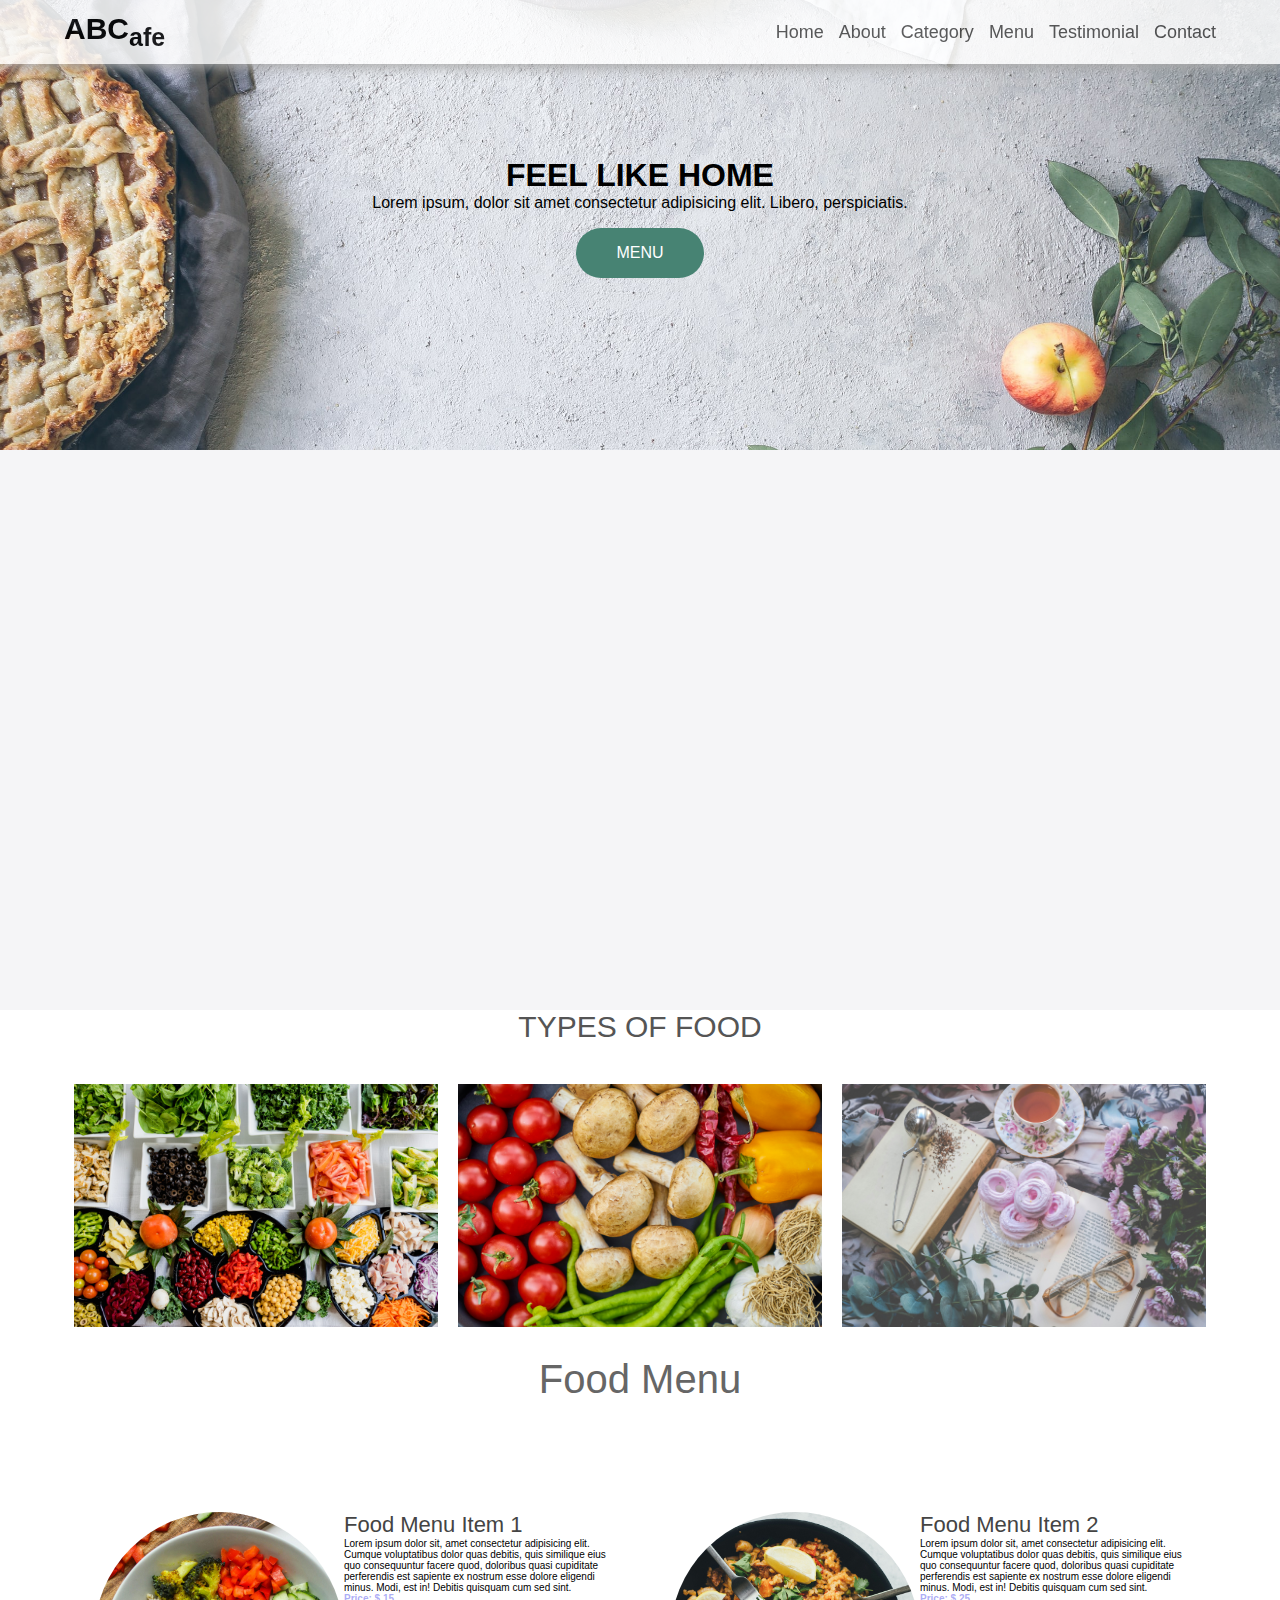
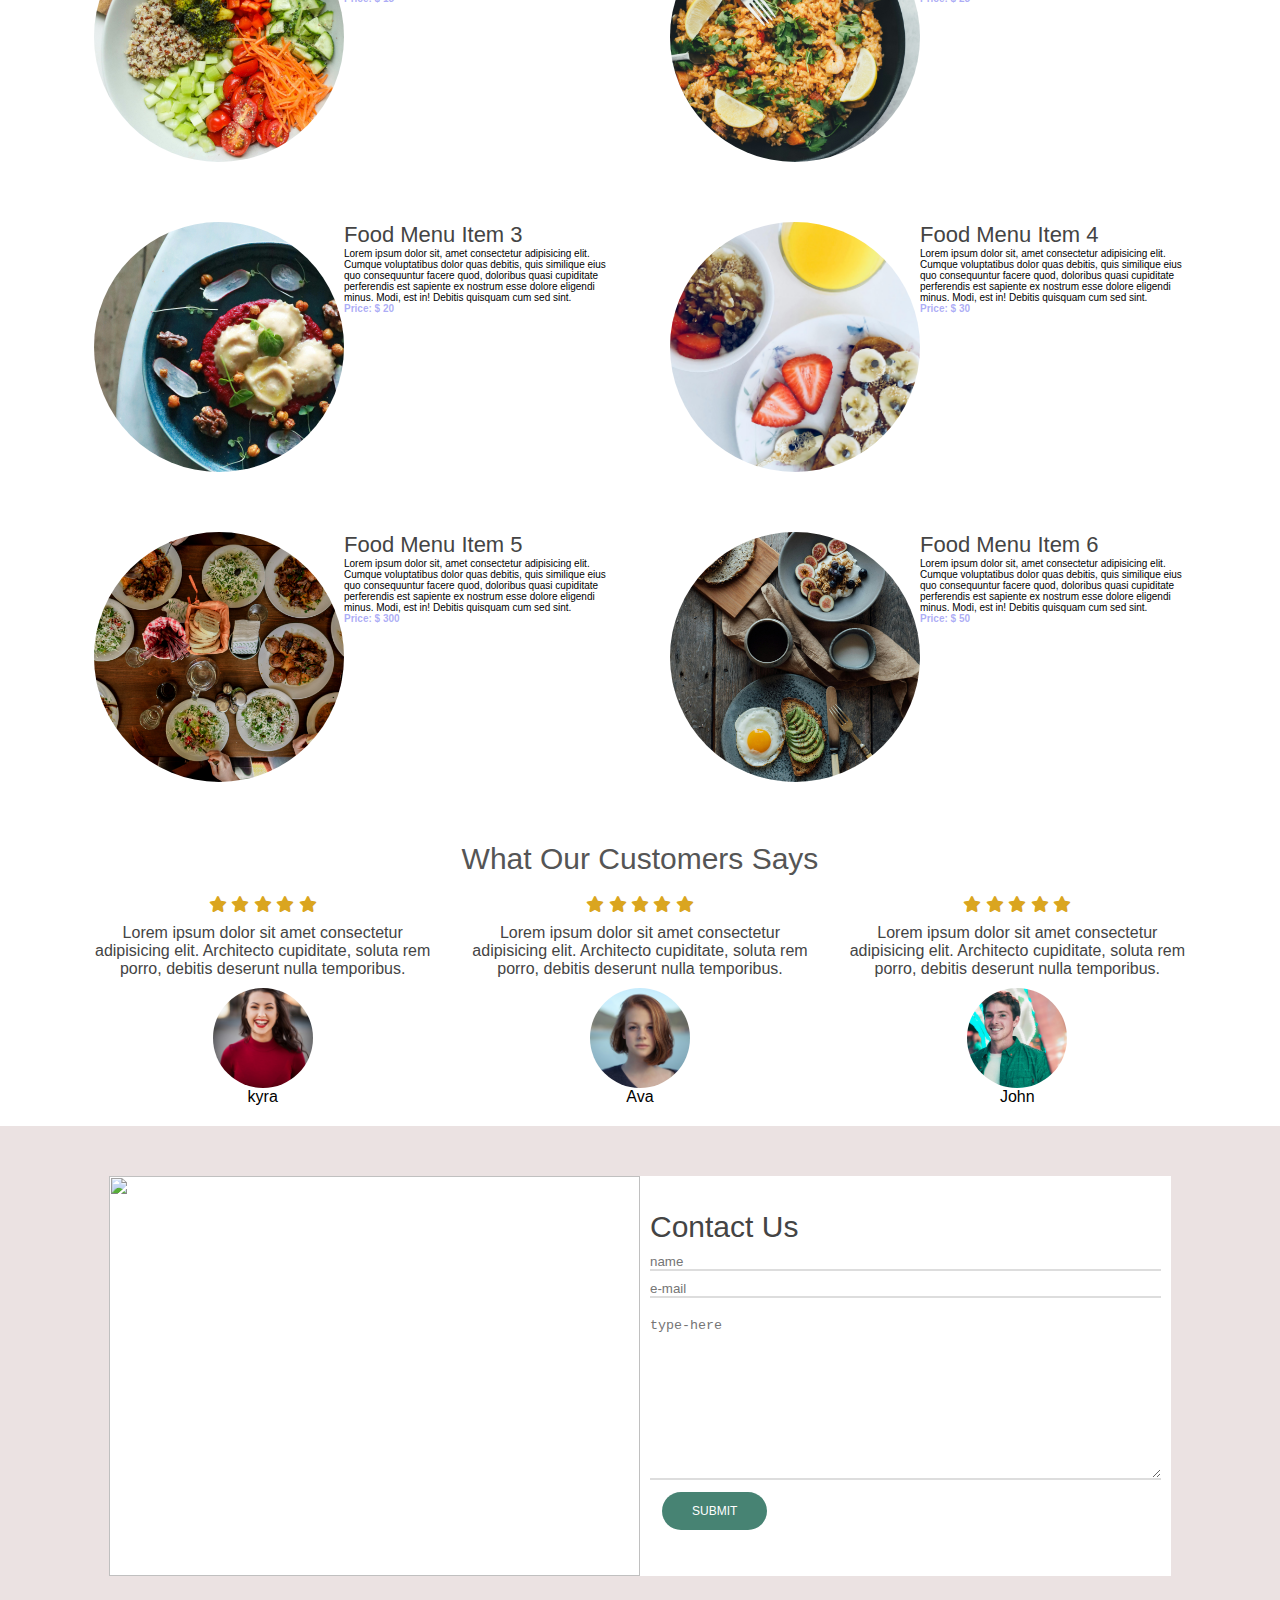
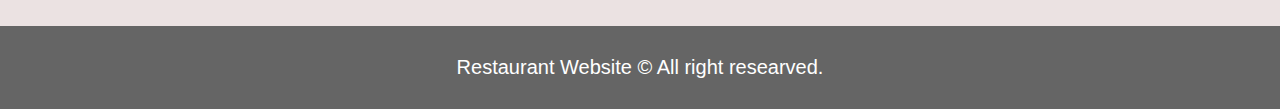
==== index.html @ 2dacd5f7 "Add files via upload" ====
<!DOCTYPE html>
<html lang="en">
  <head>
      <meta charset="UTF-8">
      <meta name="viewport" content="width=device-width, initial-scale=1.0">
        <link rel="stylesheet" href="/CSS/style.css">
        <link rel="stylesheet" href="https://cdnjs.cloudflare.com/ajax/libs/font-awesome/6.5.1/css/all.min.css"/>
<link rel="preconnect" href="https://fonts.gstatic.com" crossorigin>
<link href="https://fonts.googleapis.com/css2?family=Poppins:ital,wght@0,100;0,200;0,300;0,400;0,500;0,600;0,700;0,800;0,900;1,100;1,200;1,300;1,400;1,500;1,600;1,700;1,800;1,900&family=Roboto:ital,wght@0,100;0,300;0,400;0,500;0,700;0,900;1,100;1,300;1,400;1,500;1,700;1,900&display=swap" rel="stylesheet">
      <title>Restaurant Website</title>
    </head>
  <body>
        <nav class="navbar">
            <div class="navbar-container container">
                <input type="checkbox">
                  <div class="hamburger-lines">
                      <span class="line line1"></span>
                      <span class="line line2"></span>
                      <span class="line line3"></span>
                  </div>
                 <ul class="menu-items">
                   <li><a href="#showcase">Home</a></li>
                   <li><a href="#about">About</a></li>
                   <li><a href="#food">Category</a></li>
                   <li><a href="#food-menu">Menu</a></li>
                   <li><a href="#testimonials">Testimonial</a></li>
                   <li><a href="#contact">Contact</a></li>
                 </ul>
                 <h1 class="logo">ABC<sub>afe</sub>
                 </h1>
          
                 
            </div>
        </nav>
           <section class="showcase-area" id="showcase">
                 <div class="showcase-container">
                    <h1 class="main-title">Feel Like Home</h1>
                    <p>Lorem ipsum, dolor sit amet consectetur adipisicing elit. Libero, perspiciatis.</p>
                    <a href="#food-menu" class="btn btn-primary">Menu</a>
                 </div>
               
           </section>
                        <section id="about">
                            <div class="about-wrapper container">
                                 <div class="about-text">
                                     <p class="small">About Us</p>
                                      <h2>We have been making healthy food since started</h2>
                                      <p>Lorem ipsum dolor sit amet consectetur adipisicing elit. Aliquam ipsa iusto voluptates quam exercitationem porro animi quas, adipisci eveniet possimus?</p>
                                 </div>
                                 <div class="about-img">
                                    <img src="/IMG/pexels-jane-doan-1099680.jpg" alt="About us">
                                 </div>
                            </div>
                        </section>
            <section id="food">
                  <h2>Types of Food</h2>
                    <div class="food-container container">
                           <div class="food-type fruits"> 
                              <div class="img-container">
                                  <img src="/IMG/about-img.jpg" alt="">
                                    <div class="img-content">
                                       <h3>fruits</h3>
                                       <a href="https://en.wikipedia.org/wiki/Fruit" class="btn btn-primary" target="_blank">Learn More</a>
                                    </div>
                              </div>
                           </div>
                           <div class="food-type vegetable">
                                <div class="img-container">
                                  <img src="/IMG/pexels-engin-akyurt-1435904.jpg" alt="">
                                    <div class="img-content">
                                      <h3>Vegetable</h3>
                                      <a href="https://en.wikipedia.org/wiki/Vegetable" class="btn btn-primary" target="_blank">Learn More</a>
                                    </div>
                                  </div>
                            </div>
                            <div class="food-type grain">
                                 <div class="img-container">
                                      <img src="/IMG/pexels-ylanite-koppens-1693626.jpg" alt="">
                                    <div class="img-content">
                                      <h3>Grain</h3>
                                      <a href="https://en.wikipedia.org/wiki/Grain" class="btn btn-primary" target="_blank">Learn More</a>
                                    </div>
                                  </div>
                            </div>
                      </div>
            </section>

       <section id="food-menu">
                  <h2 class="food-menu-heading">Food Menu</h2>
               <div class="food-menu-container container"> 
                        <div class="food-menu-item">
                               <div class="food-image">
                                    <img src="/IMG/pexels-polina-tankilevitch-3872370.jpg" alt="">
                               </div>
                              <div class="food-descripton">
                                  <h2 class="food-title">Food Menu Item 1</h2>
                                  <p>Lorem ipsum dolor sit, amet consectetur adipisicing elit. Cumque voluptatibus dolor quas debitis, quis similique eius quo consequuntur facere quod, doloribus quasi cupiditate perferendis est sapiente ex nostrum esse dolore eligendi minus. Modi, est in! Debitis quisquam cum sed sint.</p>
                                  <p class="food-price">Price: &#36; 15</p>
                              </div>
                        </div>
                      
                    <div class="food-menu-item">
                          <div class="food-image">
                              <img src="/IMG/annie-spratt-oT7_v-I0hHg-unsplash.jpg" alt="">
                          </div>
                        <div class="food-descripton">
                            <h2 class="food-title">Food Menu Item 2</h2>
                            <p>Lorem ipsum dolor sit, amet consectetur adipisicing elit. Cumque voluptatibus dolor quas debitis, quis similique eius quo consequuntur facere quod, doloribus quasi cupiditate perferendis est sapiente ex nostrum esse dolore eligendi minus. Modi, est in! Debitis quisquam cum sed sint.</p>
                            <p class="food-price">Price: &#36; 25</p>
                        </div>
                      </div>  
                            
                          <div class="food-menu-item">
                              <div class="food-image">
                                <img src="/IMG/pexels-geraud-pfeiffer-6605652.jpg" alt="">
                              </div>
                                <div class="food-descripton">
                                    <h2 class="food-title">Food Menu Item 3</h2>
                                    <p>Lorem ipsum dolor sit, amet consectetur adipisicing elit. Cumque voluptatibus dolor quas debitis, quis similique eius quo consequuntur facere quod, doloribus quasi cupiditate perferendis est sapiente ex nostrum esse dolore eligendi minus. Modi, est in! Debitis quisquam cum sed sint.</p>
                                    <p class="food-price">Price: &#36; 20</p>
                                </div>
                            </div>
                             
                            <div class="food-menu-item">
                                  <div class="food-image">
                                      <img src="/IMG/pexels-lisa-dol-916925.jpg" alt="">
                                  </div>
                                    <div class="food-descripton">
                                        <h2 class="food-title">Food Menu Item 4</h2>
                                        <p>Lorem ipsum dolor sit, amet consectetur adipisicing elit. Cumque voluptatibus dolor quas debitis, quis similique eius quo consequuntur facere quod, doloribus quasi cupiditate perferendis est sapiente ex nostrum esse dolore eligendi minus. Modi, est in! Debitis quisquam cum sed sint.</p>
                                        <p class="food-price">Price: &#36; 30</p>
                                    </div>
                              </div>

                              <div class="food-menu-item">
                                  <div class="food-image">
                                     <img src="/IMG/stefan-vladimirov-Q_Moi2xjieU-unsplash.jpg" alt="">
                                  </div>
                                   <div class="food-descripton">
                                      <h2 class="food-title">Food Menu Item 5</h2>
                                      <p>Lorem ipsum dolor sit, amet consectetur adipisicing elit. Cumque voluptatibus dolor quas debitis, quis similique eius quo consequuntur facere quod, doloribus quasi cupiditate perferendis est sapiente ex nostrum esse dolore eligendi minus. Modi, est in! Debitis quisquam cum sed sint.</p>
                                      <p class="food-price">Price: &#36; 300</p>
                                   </div>
                                </div>
                           

                                <div class="food-menu-item">
                                    <div class="food-image">
                                       <img src="/IMG/pexels-daniela-constantini-5591663.jpg" alt="">
                                    </div>
                                    <div class="food-descripton">
                                       <h2 class="food-title">Food Menu Item 6</h2>
                                       <p>Lorem ipsum dolor sit, amet consectetur adipisicing elit. Cumque voluptatibus dolor quas debitis, quis similique eius quo consequuntur facere quod, doloribus quasi cupiditate perferendis est sapiente ex nostrum esse dolore eligendi minus. Modi, est in! Debitis quisquam cum sed sint.</p>
                                       <p class="food-price">Price: &#36; 50</p>
                                  </div>
                             </div>    
                   </div>
          </section>

            <section id="testimonials">
                <h2 class="testimonial-title">What Our Customers Says</h2>
                   <div class="testimonial-container container">
                       <div class="testimonial-box">
                           <div class="star-rating">
                                <span class="fa fa-star checked"></span>
                                <span class="fa fa-star checked"></span>
                                <span class="fa fa-star checked"></span>
                                <span class="fa fa-star checked"></span>
                                <span class="fa fa-star checked"></span>

                           </div>
                             <p class="testimonial-text">Lorem ipsum dolor sit amet consectetur adipisicing elit. Architecto cupiditate, soluta rem porro, debitis deserunt nulla temporibus.</p>
                               <div class="customer-detail">
                                    <div class="customer-photo">
                                        <img src="/IMG/coment1.jpg" alt="">
                                    </div>
                                      <p class="customer-name">kyra</p>
                               </div>
                       </div>
                       <div class="testimonial-box">
                        <div class="star-rating">
                             <span class="fa fa-star checked"></span>
                             <span class="fa fa-star checked"></span>
                             <span class="fa fa-star checked"></span>
                             <span class="fa fa-star checked"></span>
                             <span class="fa fa-star checked"></span>

                        </div>
                          <p class="testimonial-text">Lorem ipsum dolor sit amet consectetur adipisicing elit. Architecto cupiditate, soluta rem porro, debitis deserunt nulla temporibus.</p>
                            <div class="customer-detail">
                                 <div class="customer-photo">
                                     <img src="/IMG/coment2.jpg" alt="">
                                 </div>
                                   <p class="customer-name">Ava</p>
                            </div>
                    </div>
                    <div class="testimonial-box">
                      <div class="star-rating">
                           <span class="fa fa-star checked"></span>
                           <span class="fa fa-star checked"></span>
                           <span class="fa fa-star checked"></span>
                           <span class="fa fa-star checked"></span>
                           <span class="fa fa-star checked"></span>

                      </div>
                        <p class="testimonial-text">Lorem ipsum dolor sit amet consectetur adipisicing elit. Architecto cupiditate, soluta rem porro, debitis deserunt nulla temporibus.</p>
                          <div class="customer-detail">
                               <div class="customer-photo">
                                   <img src="/IMG/coment3.jpg" alt="">
                               </div>
                                 <p class="customer-name">John </p>
                          </div>
                     </div>
                   </div>
            </section>

            <section id="contact">
                <div class="contact-container container">
                     <div class="contact-image">
                         <img src="/IMG/prithiviraj-a-vDlt9BQND-o-unsplash.jpg" alt="">
                     </div>
                           <div class="form-container">
                              <h2>Contact Us</h2>
                               <input type="text" name="" id="" placeholder="name">
                               <input type="e-mail" name="" id="" placeholder="e-mail">
                               <textarea name="" id="" cols="30" rows="10" placeholder="type-here"></textarea>
                               <a href="" class="btn btn-primary">Submit</a>
                           </div>
                </div>
            </section>

            <footer id="footer">
                <h2>Restaurant Website &copy; All right researved.</h2>
            </footer>

            <!-- ################## for smooth scrulling ############ -->
            <script src="https://ajax.googleapis.com/ajax/libs/jquery/3.3.1/jquery.min.js"></script>
<script>
$(document).ready(function(){
  // Add smooth scrolling to all links
  $("a").on('click', function(event) {

    // Make sure this.hash has a value before overriding default behavior
    if (this.hash !== "") {
      // Prevent default anchor click behavior
      event.preventDefault();

      // Store hash
      var hash = this.hash;

      // Using jQuery's animate() method to add smooth page scroll
      // The optional number (800) specifies the number of milliseconds it takes to scroll to the specified area
      $('html, body').animate({
        scrollTop: $(hash).offset().top
      }, 800, function(){

        // Add hash (#) to URL when done scrolling (default click behavior)
        window.location.hash = hash;
      });
    } // End if
  });
});
</script>

  </body>
</html>
---- CSS/style.css ----
*{
  box-sizing: border-box;
  padding: 0;
  margin: 0;
}
  html{
    font-size: 62.5%;
  }

   body{
    font-family: Arial, Helvetica, sans-serif;
   }
   /* ########################## unitility class ################ */
   .container{
    max-width: 1200px;
    width: 90%;
    margin: auto;
   }
   .btn{
    display: inline-block;
    padding: 1em 2.5em;
    text-decoration: none;
    border-radius: 50px;
    cursor: pointer;
    outline: none;
    margin: 1em;
    text-transform: uppercase;
    font-weight: 500;
   }
   .btn-primary{
    color:#fff;
    background-color: #478373;
   }

  /* ############### navbar styling ####################### */
  /* for desktop mode */

  .navbar input[type="checkbox"],
  .navbar .hamburger-lines{
    display: none;
  }
 
  .navbar{
    box-shadow: 0px 5px 10px 0px #aaa;
    position: fixed;
    width: 100%;
    background: #fff;
    color: #000;
    opacity: 0.85;
    z-index: 999;
  }
  
  .navbar-container{
    display: flex;
    justify-content: space-between;
    height: 64px;
    align-items: center;

  }
  .menu-items{
     order: 2;
     display: flex;
  }
  .menu-items li{
    list-style: none;
    margin-left: 1.5rem;
    font-size: 1.8rem;
  }
  .logo{
   order: 1;
   font-size: 3rem;
  }
  .navbar a{
    color: #444;
    text-decoration: none;
    font-weight: 500;
    transition: color 0.3s ease-in-out;
  }
  .navbar a:hover{
    color:#117964
  }
  /* ######################## shocase styling ################## */

  .showcase-area{
    height: 50vh;
    background: url(/IMG/header-image2.jpg);
    background-size: cover;
    background-position: center;
    background-repeat: no-repeat;
  }
  .showcase-container{
    display: flex;
    flex-direction: column;
    align-items: center;
    justify-content: center;
    height: 100%;
    font-size: 1.6rem;
  }
  .main-title{
    text-transform: uppercase;
  }


  /* ######################### About us ##################### */

  #about{
    padding: 50px 0px;
    background: #f5f5f7 ;
  
  }
  .about-wrapper{
    display: flex;
    flex-wrap: wrap;
  }
  #about h2{
    font-size: 3.2rem;

  }
  #about p{
    font-size: 1.6rem;
    color: #555;

  }
  #about .small{
    font-size: 1.6rem;
    color: #666;
    font-weight: 600;
  }
  .about-img{
    flex: 1 1 400px;
    padding: 30px;
    transform: translateX(150%);
    animation: about-img-animation 1s ease-in-out forwards ;

  }
  @keyframes about-img-animation{
    100%{
      transform: translate(0);
    }
  }
  .about-text{
    flex: 1 1 400px;
    padding: 30px;
    margin: auto;
    transform: translate(-150%);
     animation: about-text-animation 1s ease-in-out forwards;
  }
  @keyframes about-text-animation{
      100%{
        transform: translate(0);
      }
  }
  .about-img img{
   display: block;
   height: 400px;
   max-width: 100%;
   margin: auto;
   object-fit: cover;
   object-position: right;

  }
  /* ############################ food category styling ############### */
  #foood{
    padding: 5rem 0 10rem 0;
  }
  #food h2{
    text-align: center;
    font-size: 3rem;
    font-weight: 400;
    margin-bottom: 40px;
    text-transform: uppercase;
    color: #555;

  }
  .food-container{
    display: flex;
    justify-content: space-between;
  }
  .food-container img{
    display: block;
    width: 100%;
    margin: auto;
    max-height: 250px;
    object-fit: cover;
    object-position: center;

  }
  .img-container{
     margin: 0 1rem;
     position: relative;
  }
  .img-content{
    position: absolute;
    top: 70%;
    left: 50%;
    transform: translate(-50%, -50%);
    opacity: 0;
    z-index: 2;
    text-align: center;
    transition:all 0.3s ease-in-out 0.3 ;
  }
  .img-content h3{
    color: white;
    font-size: 3rem;
  }
  .img-content a{
    font-size: 1.2rem;
  }
  /* ########## over lay  ############ */
  .img-container::after{
    content: '';
    display: block;
    position: absolute;
    top: 0;
    left: 0;
    width: 100%;
    height: 100%;
    background: rgba(0,0,0,0.871);
    opacity: 0;
    z-index: 1;
    transform: scaleY(0);
    transform-origin: 100% 100%;
    transition: all 0.3s ease-in-out;

  }
  .img-container:hover::after{
     opacity: 1;
     transform: scaleY(1);
  }
  .img-container:hover .img-content{
    opacity: 1;
    top:40% ;
  }
/* #################### food menu styling ################ */

.food-menu-heading{
font-size: 4rem;
text-align: center;
font-weight: 400;
color: #666;
margin: 3rem;

}
.food-menu-container{
  display: flex;
  flex-wrap: wrap;
  padding: 50px 0px 30px 0px;
}
.food-menu-container img{
  display: block;
  width: 250px;
  height: 250px;
  border-radius: 50%;
  object-position: center;
  object-fit: cover;

}

.food-menu-item{
  display: flex;
  flex: 1 1 400px;
  justify-content: space-between;
  margin: 3rem;

}
.food-description{
  margin: auto 1.5rem;
}
.food-title{
  font-size: 2.2rem;
  font-weight: 400;
  color: #444;
} 
.food-description p{
  font-size: 1.4rem;
  color: #555;
  font-weight: 500;
}
 .food-price{
  color: rgba(118, 118, 239, 0.6);
  font-weight: 700;
} 

/* ############### testimonial styling ################## */

#testimonial{
  padding: 5rem 0;
  background: #7267678a;
}
.testimonial-title{
  text-align: center;
  font-size: 3rem;
  font-weight: 400;
  color: #555;
}
.testimonial-container{
  display: flex;
  justify-content: space-between;
  font-size: 1.6rem;
  padding: 1rem;
}
.testimonial-box .checked{
  color: goldenrod;
}
.testimonial-box .testimonial-text{
  margin: 1rem 0;
  color: #444;
}
.testimonial-box{
  text-align: center;
  padding: 1rem;
}
.customer-photo img{
   display: block;
   height: 100px;
   width: 100px;
   border-radius: 50%;
   object-fit: cover;
   object-position: center;
   margin: auto;

}

/* ############ Contact styling ################ */

#contact{
  padding: 5rem;
  background: rgb(235, 226, 226);
}
.contact-container{
  display: flex;
  background: #fff;

}
.contact-image{
   width: 50%;
}
.contact-image img{
  display: block;
  height: 400px;
  object-fit: cover;
  object-position: center;
  width: 100%;

}
.form-container{
  padding: 1rem;
  width: 50%;
  margin: auto;
}
.form-container input{
  display: block;
  width: 100%;
  border: none;
  border-bottom: 2px solid #ddd;
  box-shadow: none;
  outline: none;
  margin-bottom: 1rem;
  color: #444;
  font-weight: 500;

}
.form-container textarea{
  display: block;
  width: 100%;
  border: none;
  border-bottom: 2px solid #ddd;
   padding: 1rem 0;
}
.form-container h2{
  font-size: 3rem;
  font-weight: 400;
  color: #444;
  margin-bottom:1rem ;
}
.form-container{
  font-size: 1.2rem;
}
/* ########### footer styling ############## */


#footer h2{
  text-align: center;
  font-size: 2rem;
  padding: 3rem;
  font-weight: 500;
  color: #fff;
  background: #656565;
  
}
/* ##################### media quires ##################### */

@media(max-width: 768){
  .navbar{
    opacity: 0.95;
  }
   .navbar-container input[type='checkbox'],
  .navbar-container .hamburger-lines{
    display: none;
   }
   .navbar-container{
    display: block;
    position: relative;
    height: 64px;

   }
    .navbar-container input[type="checkbox"]{
      position: absolute;
      display: block;
      height: 32px;
      width: 40px;
      top: 20px;
      left: 20px;
      z-index: 5;

    }
     .navbar-container .hamburger-lines{
      display: block;
      height: 32px;
      width: 40px;
      position: absolute;
      top: 20px;
      left: 20px;
      z-index: 2;
      display: flex;
      flex-direction: column;
      justify-content: space-between;

     }
     .navbar-container .hamburger-lines .line{
      display: block;
      height: 4px;
      width: 100%;
      border-radius: 10px;
      background: #333;
     }
     .navbar-container .hamburger-lines .line1{
      transform-origin: 0% 1000%;
       transition: transform 0.4s ease-in-out;
       
     }
     .navbar-container .hamburger-lines .line2{
      transform-origin: 0% 100%;
       transition: transform 0.4s ease-in-out;
       
     }
     .navbar-container .hamburger-lines .line3{
      transform-origin: 0% 100%;
       transition: transform 0.4s ease-in-out;
       
     }
     .navbar .menu-items{
      padding-top: 100px;
      background: #fff;
      height: 100vh;
      max-width: 300px;
      transform: translateX(-150%);
      flex-direction: column;
      margin-left: -40px;
      padding-left: 50px;
      transition: transform 0.5s ease-in-out;
      box-shadow: 5px 0px 10px 0px #aaa;
     }
     .navbar .menu-items li{
      margin-bottom: 3rem;
      font-size: 2rem;
      font-weight: 500;

     }
     .logo{
      position: absolute;
      top: 10px;
      right: 15px;
      font-size: 3rem;
     }
     .navbar-container input[type="checkbox"]:checked ~ .menu-items{
      transform: translate(0);
     }
     .navbar-container input[type="checkbox"]:checked ~ .hamburger-lines .line1{
        transform: rotate(0);
     }
     .navbar-container input[type="checkbox"]:checked ~ .hamburger-lines .line2{
        transform: rotate(45deg);
     }
     .navbar-container input[type="checkbox"]:checked ~ .hamburger-lines .line3{
           transform: rotate(45deg);
     }
    /* ################# food categories ############### */

    .food-container{
       flex-direction: column;
       align-items: stretch;

    }
    .food-type:not(:last-child){
      margin-bottom: 3rem;
    }
    .food-type{
      box-shadow: 5px 5px 10px 0px #aaa ;
    }
    .img-container{
      margin: 0;
    }
  }
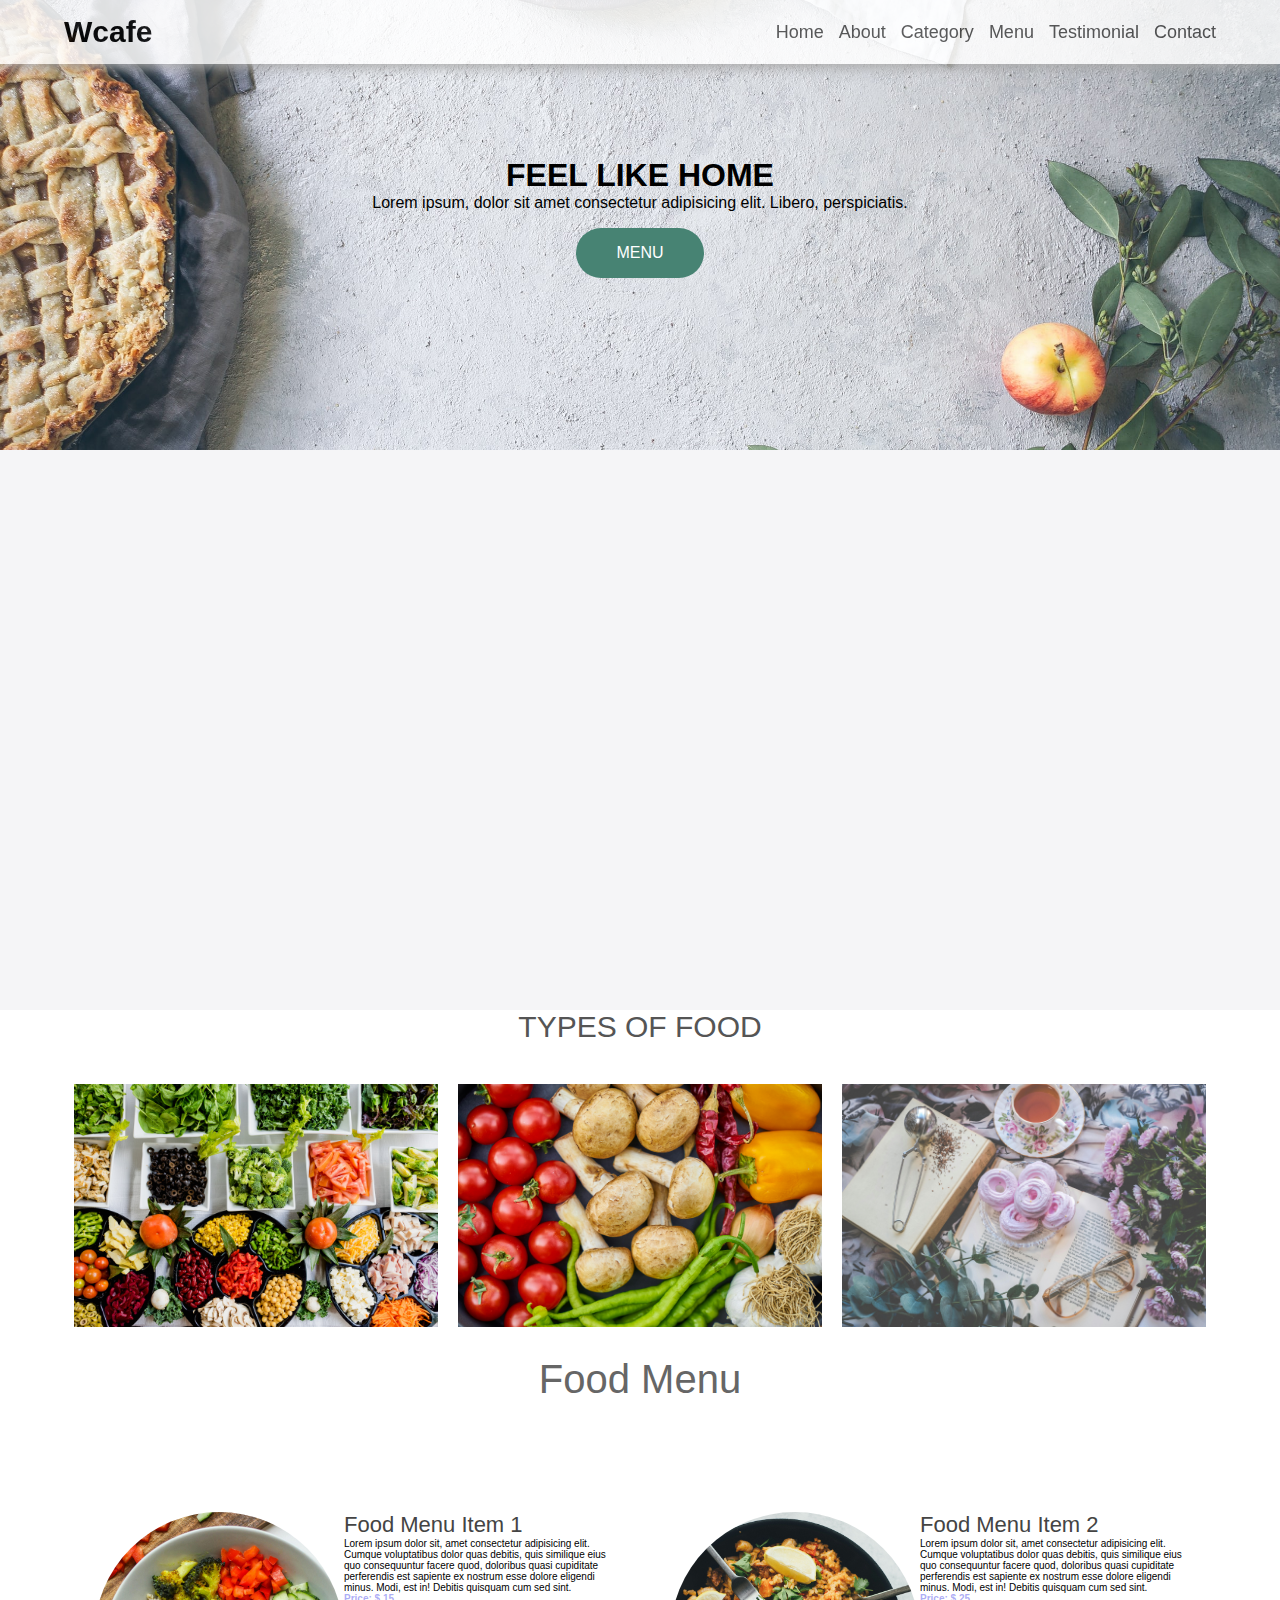
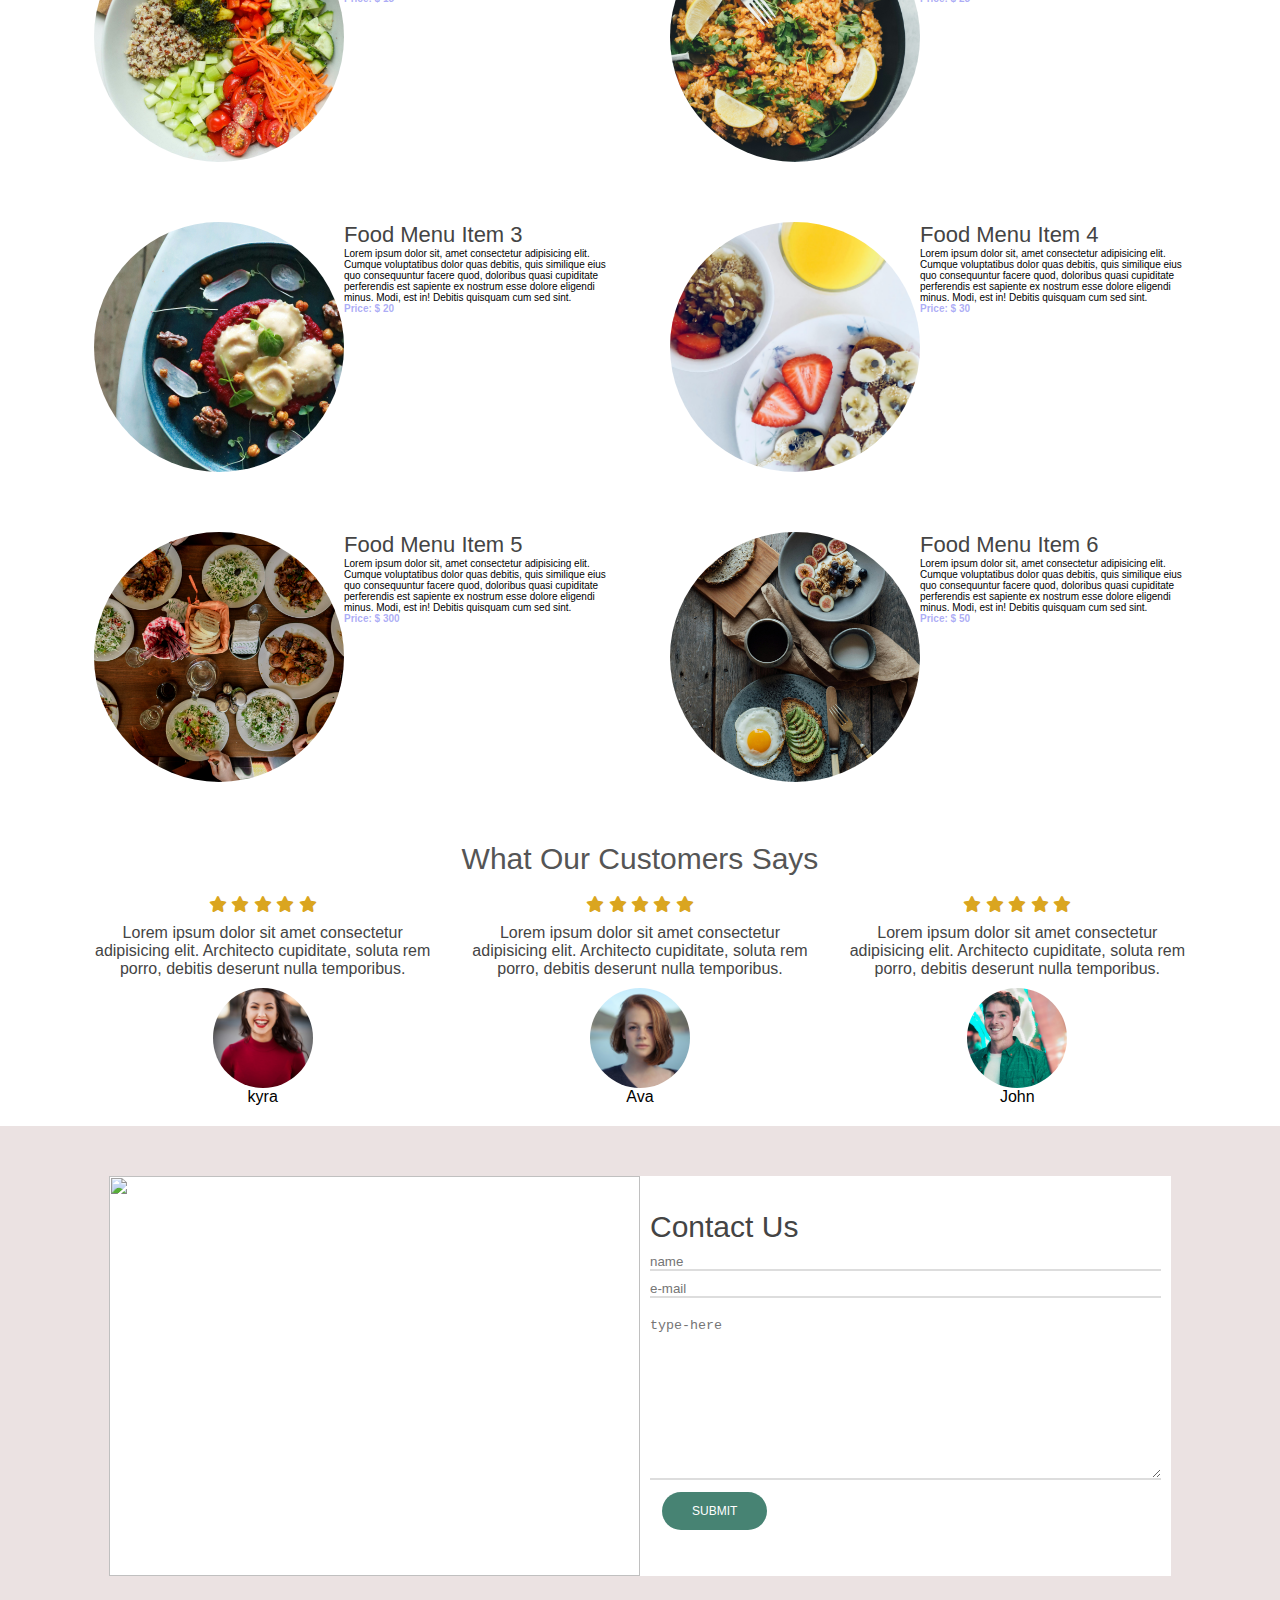
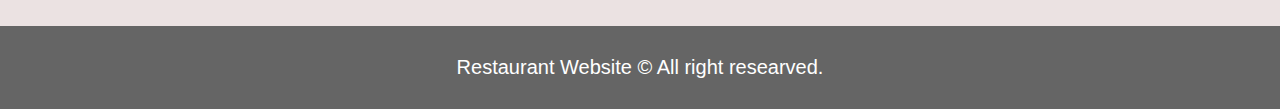
==== commit d2429565: "heading change" ====
--- a/index.html
+++ b/index.html
@@ -26,10 +26,7 @@
                    <li><a href="#testimonials">Testimonial</a></li>
                    <li><a href="#contact">Contact</a></li>
                  </ul>
-                 <h1 class="logo">ABC<sub>afe</sub>
-                 </h1>
-          
-                 
+                 <h1 class="logo">Wcafe </h1>
             </div>
         </nav>
            <section class="showcase-area" id="showcase">
